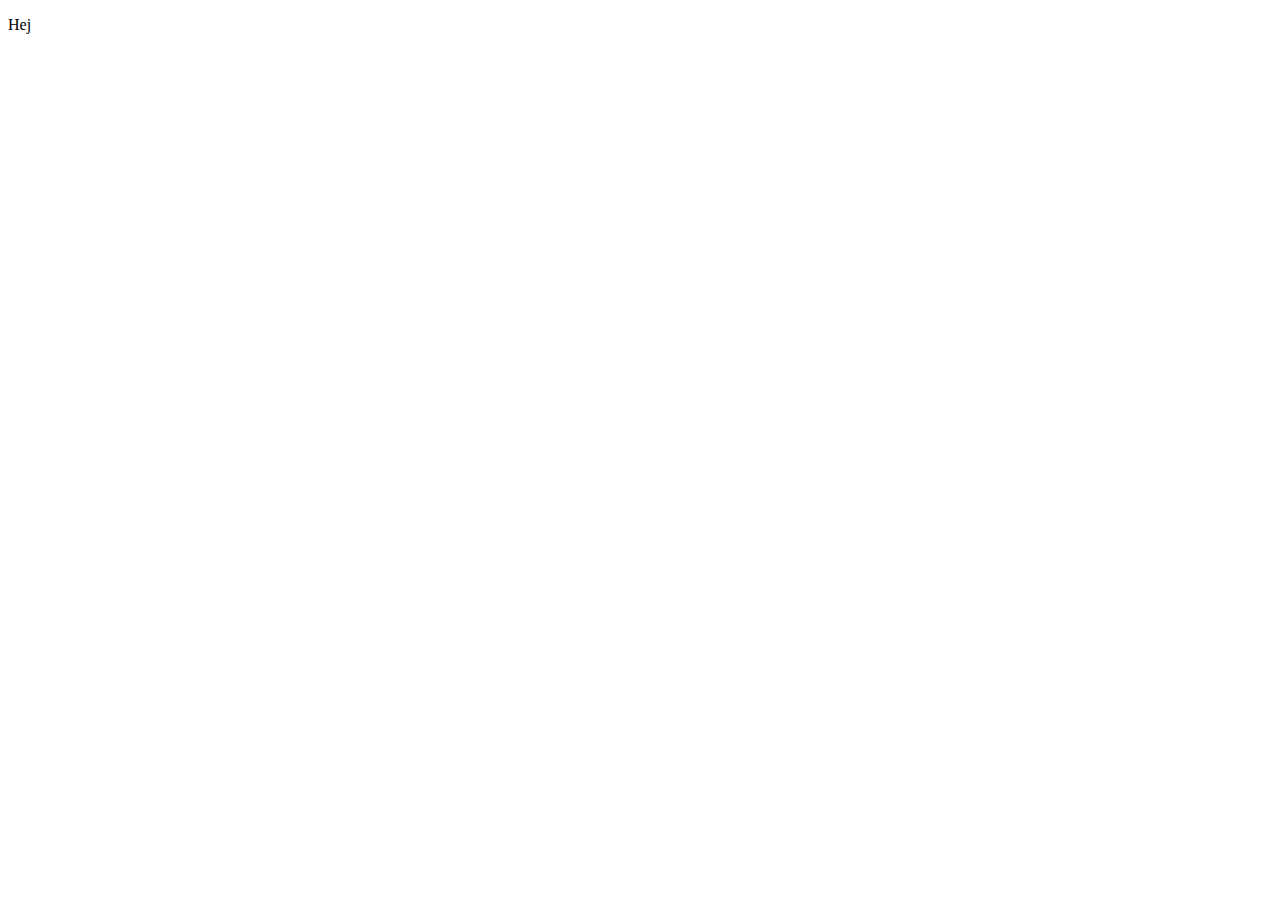
==== index.html @ e20c4552 "hej index" ====
<!DOCTYPE html>
<html lang="en">
<head>
    <meta charset="UTF-8">
    <meta name="viewport" content="width=device-width, initial-scale=1.0">
    <title>Document</title>
</head>
<body>
    <p>Hej</p>
</body>
</html>
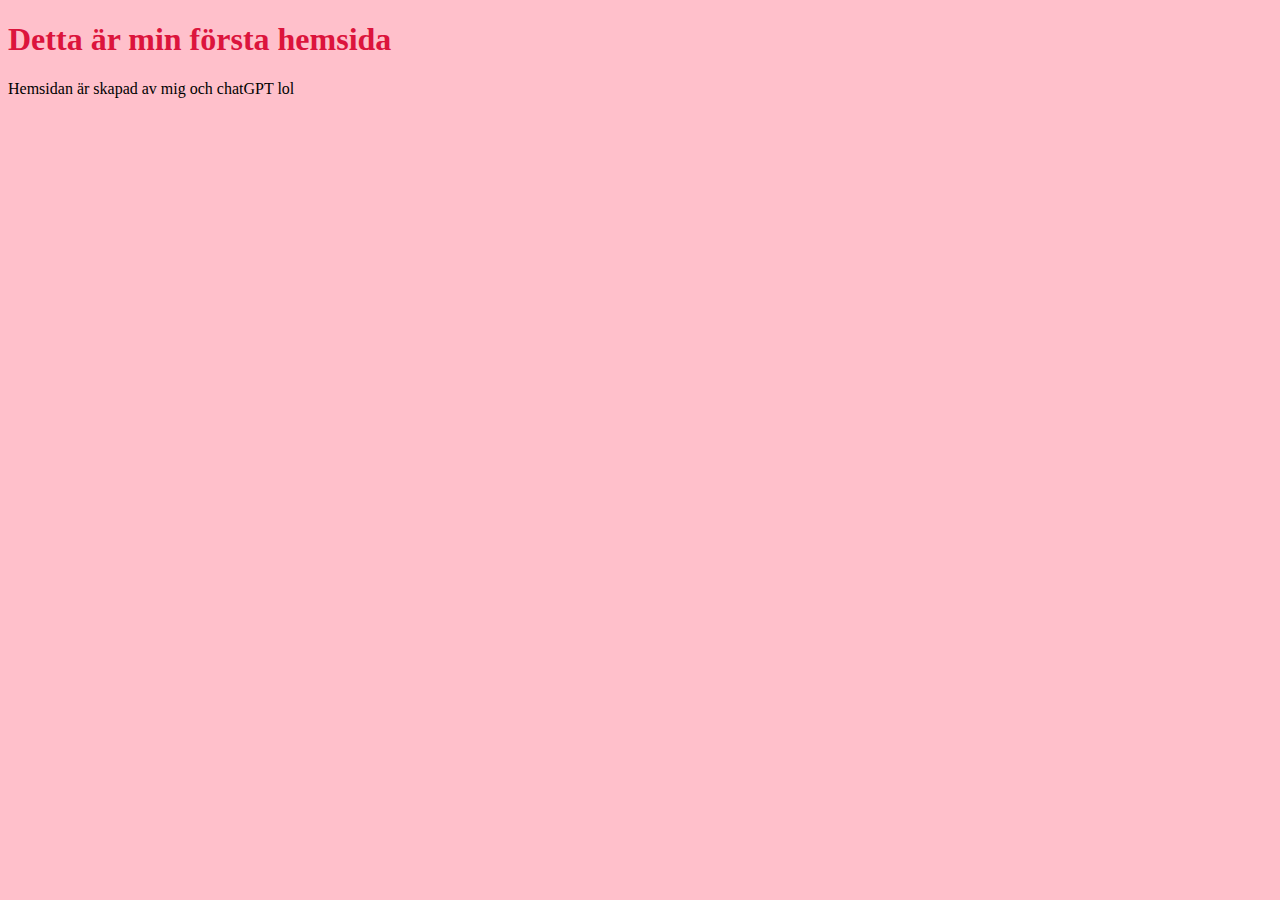
==== commit 36b35290: "färg" ====
--- a/index.html
+++ b/index.html
@@ -4,8 +4,11 @@
     <meta charset="UTF-8">
     <meta name="viewport" content="width=device-width, initial-scale=1.0">
     <title>Document</title>
+    <link rel="stylesheet" type="text/css" href="index.css">
+
 </head>
 <body>
-    <p>Hej</p>
+    <h1>Detta är min första hemsida</h1>
+    <p>Hemsidan är skapad av mig och chatGPT lol</p>
 </body>
 </html>--- a/index.css
+++ b/index.css
@@ -0,0 +1,10 @@
+body {
+    background-color: pink;
+}
+
+h1 {
+    color: crimson;
+}
+p {
+    color: #000;
+}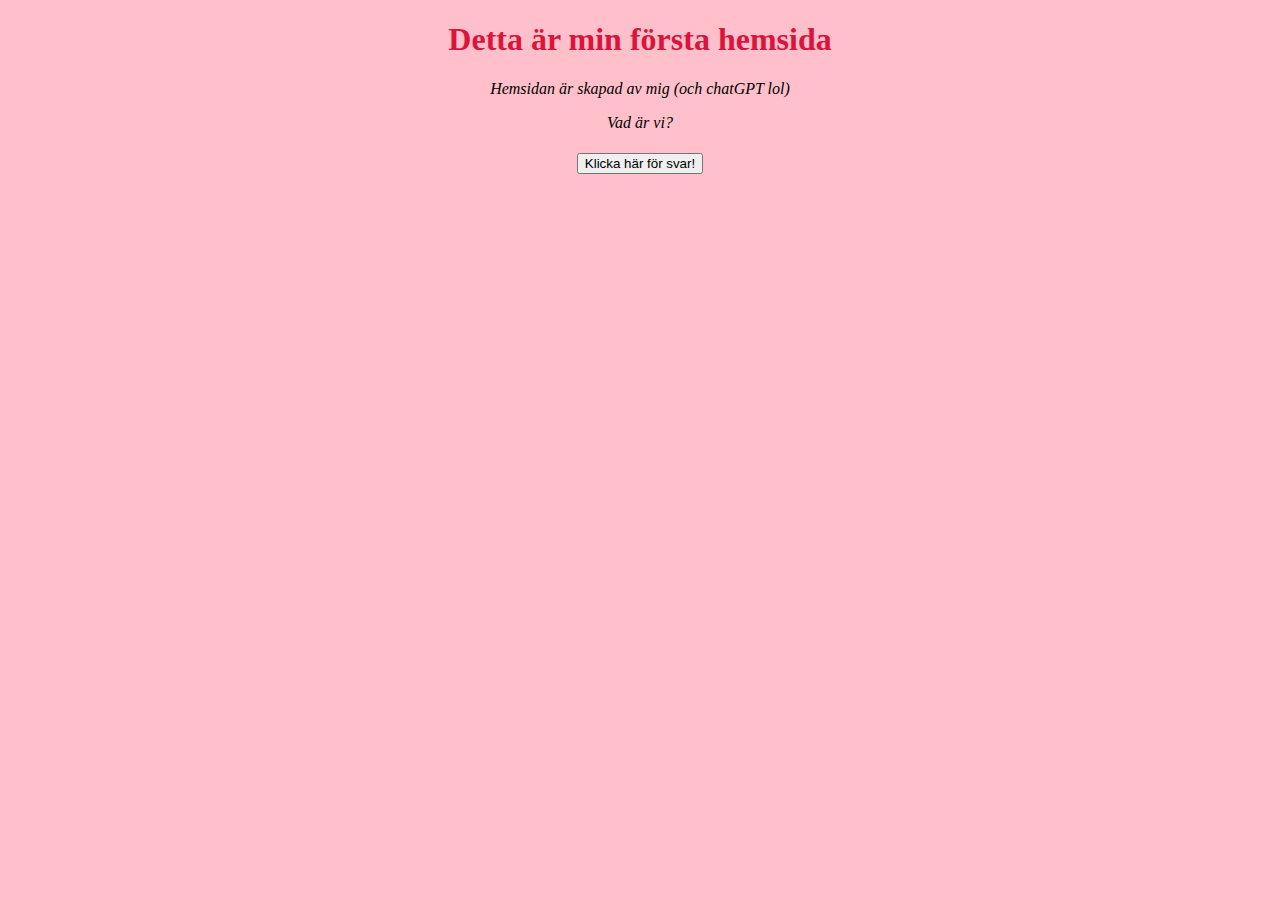
==== commit cec22499: "button" ====
--- a/index.html
+++ b/index.html
@@ -5,10 +5,16 @@
     <meta name="viewport" content="width=device-width, initial-scale=1.0">
     <title>Document</title>
     <link rel="stylesheet" type="text/css" href="index.css">
-
+    <script>
+        function myFunction() {
+            document.getElementById("demo").innerHTML = "WE'RE THREE BEST FRIENDS THAT ANYONE COULD HAVE!"
+        }
+    </script>
 </head>
 <body>
     <h1>Detta är min första hemsida</h1>
-    <p>Hemsidan är skapad av mig och chatGPT lol</p>
+    <p>Hemsidan är skapad av mig (och chatGPT lol)</p>
+    <p id="demo">Vad är vi?</p>
+    <h3><button type="button" onclick="myFunction()">Klicka här för svar!</button></h3>
 </body>
 </html>--- a/index.css
+++ b/index.css
@@ -1,10 +1,19 @@
 body {
     background-color: pink;
+    justify-content: center;
 }
 
 h1 {
     color: crimson;
+    text-align: center;
 }
 p {
     color: #000;
+    text-align: center;   
+    font-style: italic;
+    font-weight: 400;
+}
+
+h3 {
+    text-align: center;
 }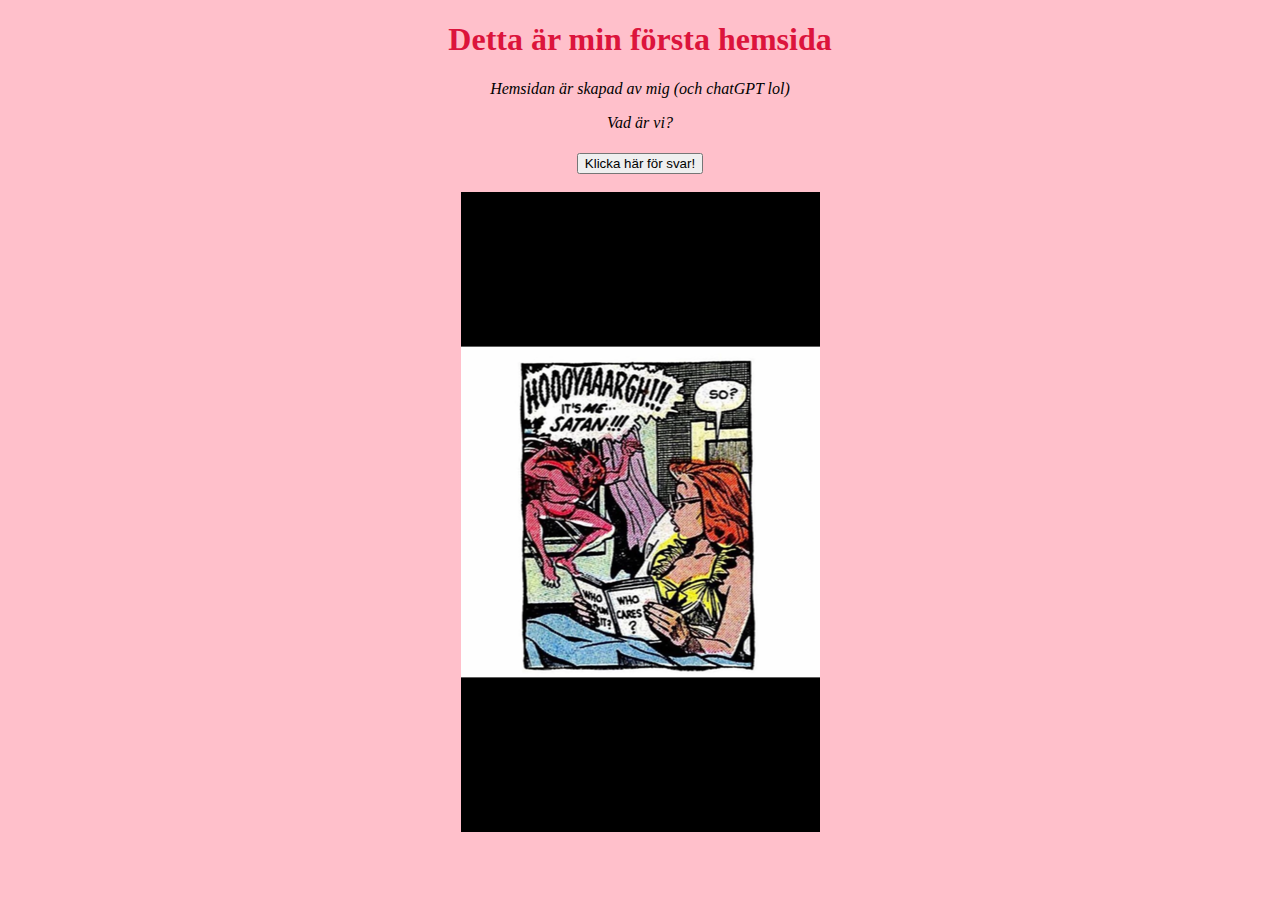
==== commit 80cc1f91: "image" ====
--- a/index.html
+++ b/index.html
@@ -16,5 +16,6 @@
     <p>Hemsidan är skapad av mig (och chatGPT lol)</p>
     <p id="demo">Vad är vi?</p>
     <h3><button type="button" onclick="myFunction()">Klicka här för svar!</button></h3>
+    <p><img src="image.png" alt="imageOnSatan"></p>
 </body>
 </html>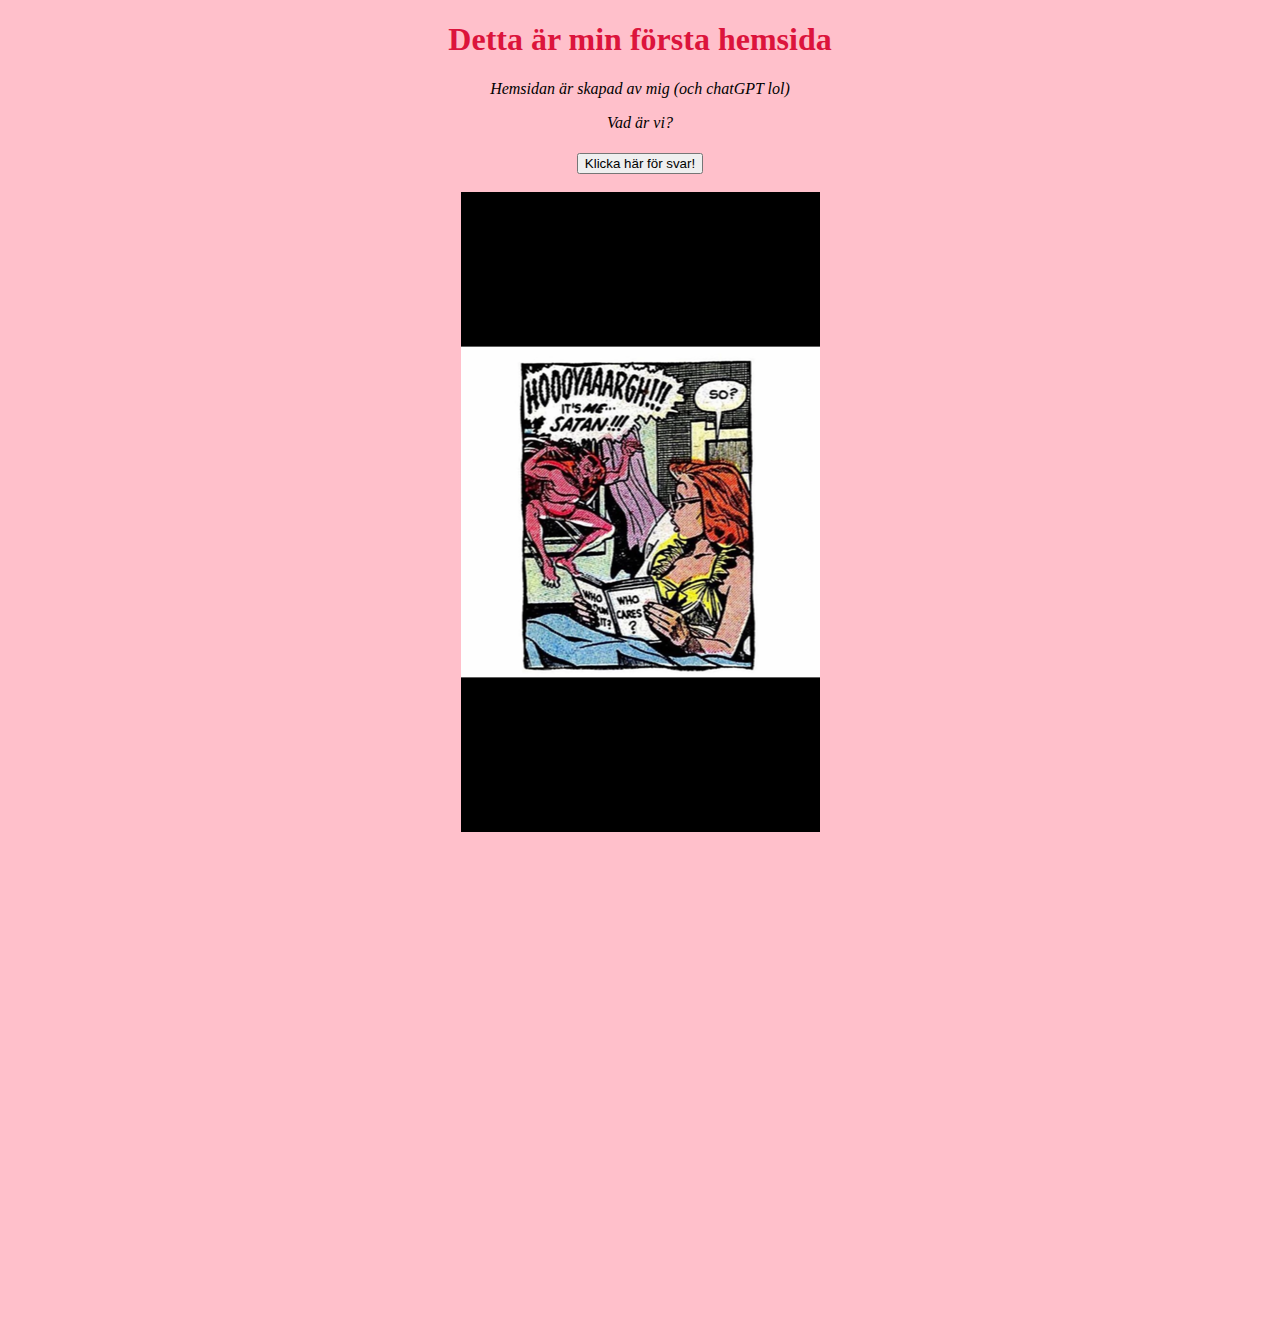
==== commit 21036309: "video" ====
--- a/index.html
+++ b/index.html
@@ -17,5 +17,6 @@
     <p id="demo">Vad är vi?</p>
     <h3><button type="button" onclick="myFunction()">Klicka här för svar!</button></h3>
     <p><img src="image.png" alt="imageOnSatan"></p>
+    <p><iframe width="660" height="415" src="https://www.youtube.com/embed/xsGP35Vd6qQ?si=-4TEdBO-qp1O8O6a" title="YouTube video player" frameborder="0" allow="accelerometer; autoplay; clipboard-write; encrypted-media; gyroscope; picture-in-picture; web-share" referrerpolicy="strict-origin-when-cross-origin" allowfullscreen></iframe></p>
 </body>
 </html>--- a/index.css
+++ b/index.css
@@ -14,6 +14,15 @@
     font-weight: 400;
 }
 
+p iframe {
+    box-sizing: border-box;
+    margin: 20px;
+    border-radius: 50%;
+    padding: 20px;
+    color: crimson;
+
+}
+
 h3 {
     text-align: center;
 }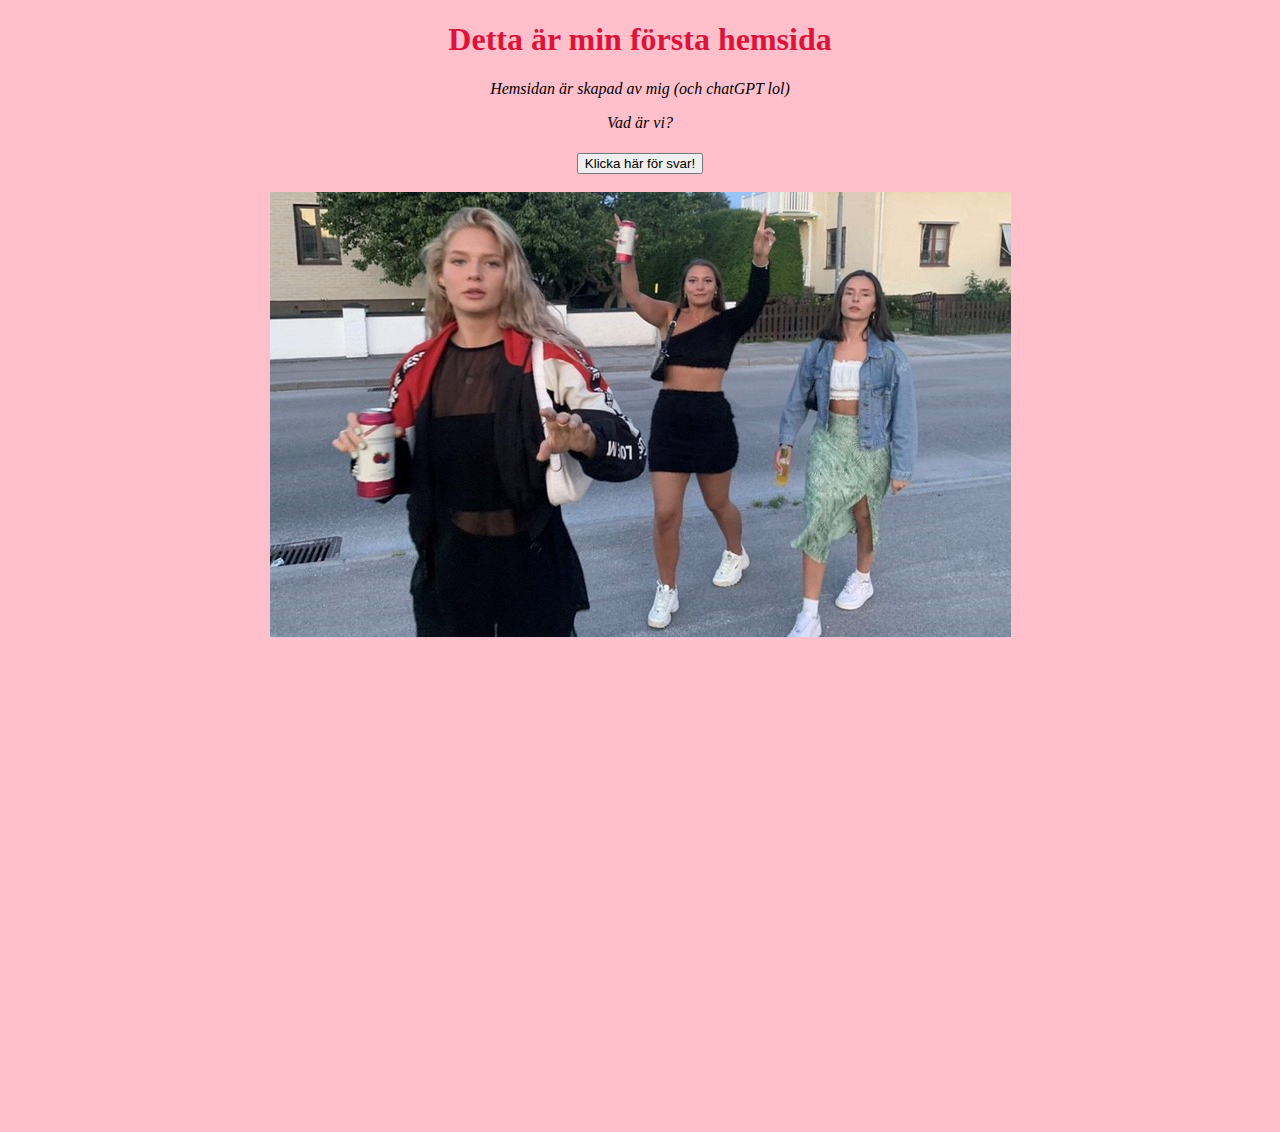
==== commit 4a692ca1: "image byte" ====
--- a/index.html
+++ b/index.html
@@ -16,7 +16,7 @@
     <p>Hemsidan är skapad av mig (och chatGPT lol)</p>
     <p id="demo">Vad är vi?</p>
     <h3><button type="button" onclick="myFunction()">Klicka här för svar!</button></h3>
-    <p><img src="image.png" alt="imageOnSatan"></p>
+    <p><img src="image1.jpg" alt="imageOnSatan"></p>
     <p><iframe width="660" height="415" src="https://www.youtube.com/embed/xsGP35Vd6qQ?si=-4TEdBO-qp1O8O6a" title="YouTube video player" frameborder="0" allow="accelerometer; autoplay; clipboard-write; encrypted-media; gyroscope; picture-in-picture; web-share" referrerpolicy="strict-origin-when-cross-origin" allowfullscreen></iframe></p>
 </body>
 </html>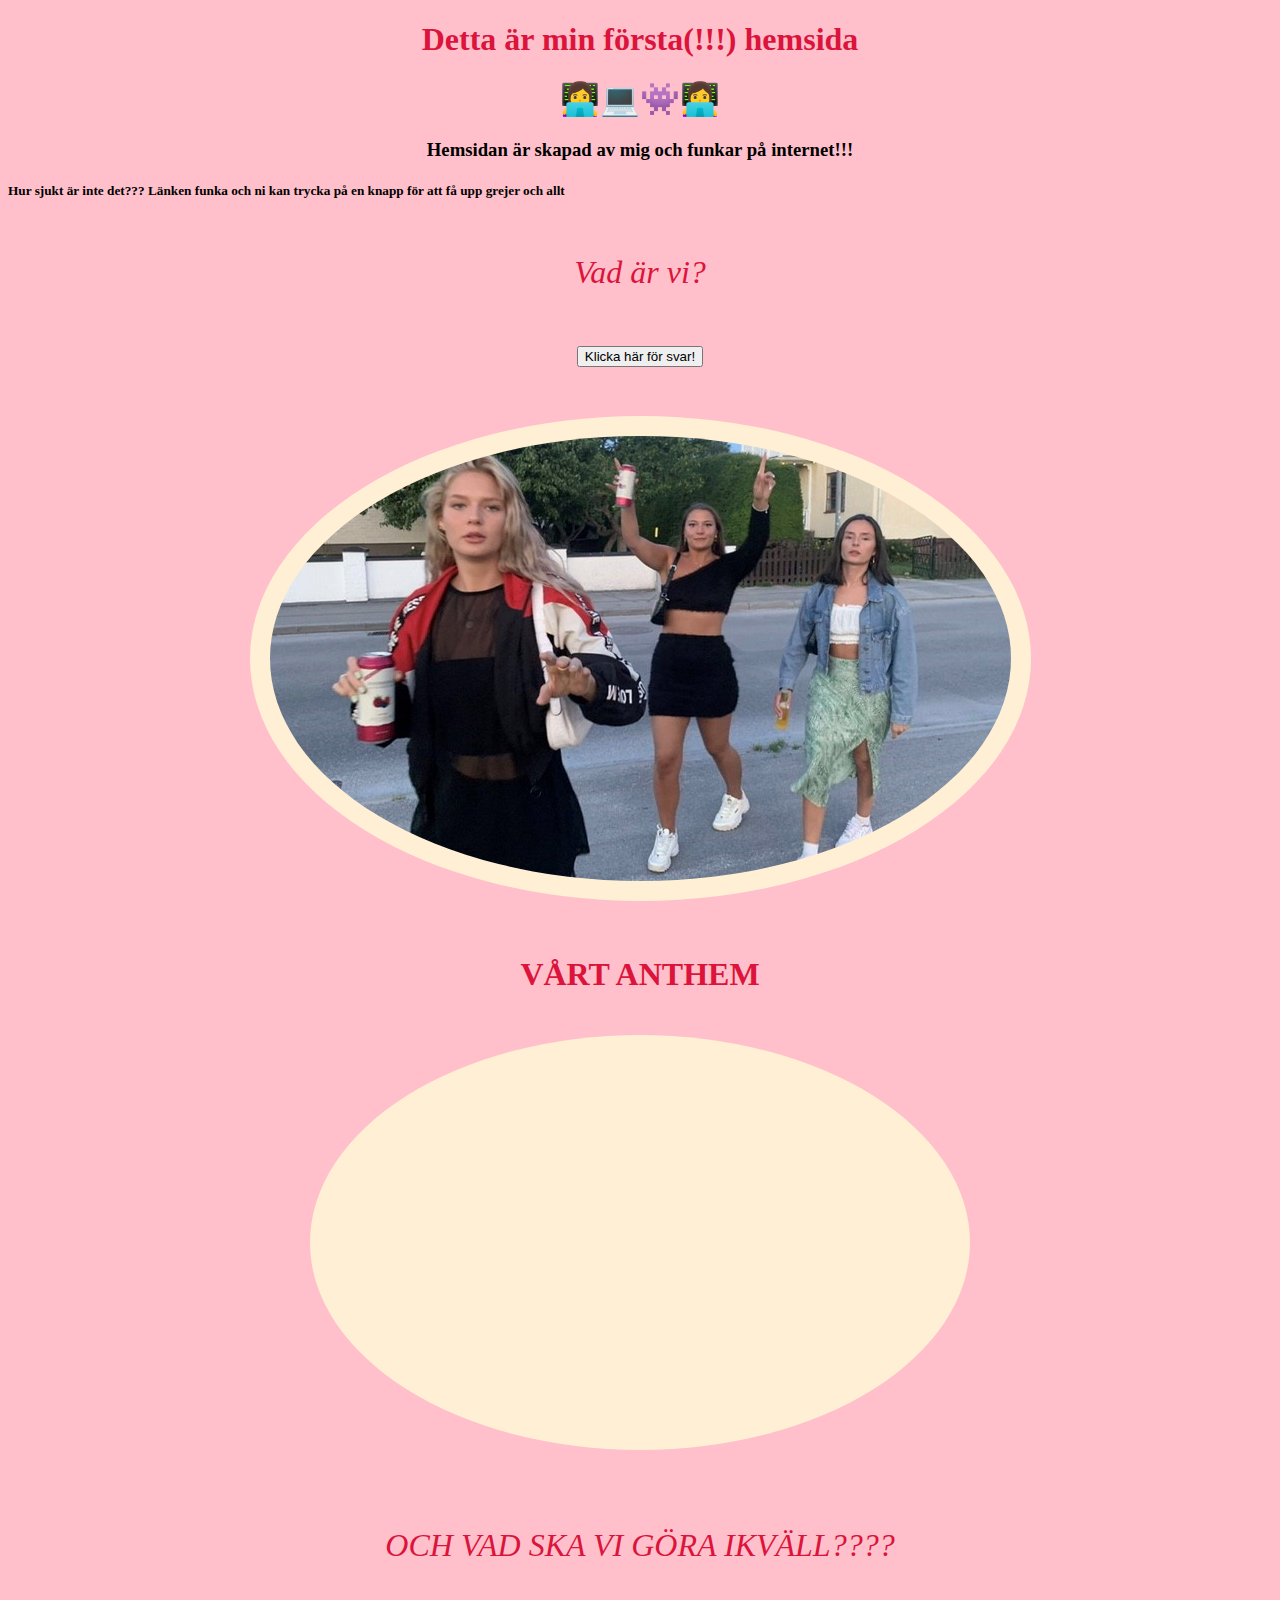
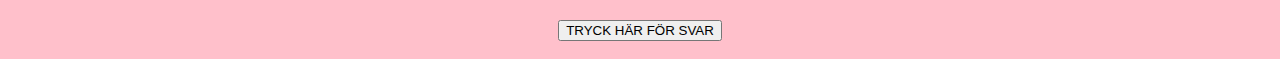
==== commit 7b133b9c: "massor av fix" ====
--- a/index.html
+++ b/index.html
@@ -7,16 +7,27 @@
     <link rel="stylesheet" type="text/css" href="index.css">
     <script>
         function myFunction() {
-            document.getElementById("demo").innerHTML = "WE'RE THREE BEST FRIENDS THAT ANYONE COULD HAVE!"
+            document.getElementById("demo").innerHTML = "WE'RE THREE BEST FRIENDS THAT ANYONE COULD HAVE!💯💯"
+        }
+        function myFunction1() {
+            document.getElementById("demo1").innerHTML = "🍸💗🍻💗💗SUPA💗💗🍻💗🍸"
         }
     </script>
 </head>
 <body>
-    <h1>Detta är min första hemsida</h1>
-    <p>Hemsidan är skapad av mig (och chatGPT lol)</p>
-    <p id="demo">Vad är vi?</p>
+    <h1>Detta är min första(!!!) hemsida</h1>
+    <h1>👩‍💻💻👾👩‍💻</h1>
+    <p><h3>Hemsidan är skapad av mig och funkar på internet!!!</h3></p>
+    <p><h5>Hur sjukt är inte det??? Länken funka och ni kan trycka på en knapp för att få upp grejer och allt</h5></p>
+    <h1><p id="demo">Vad är vi?</p></h1>
     <h3><button type="button" onclick="myFunction()">Klicka här för svar!</button></h3>
-    <p><img src="image1.jpg" alt="imageOnSatan"></p>
+    <p><img src="image1.jpg" alt="imageOfUs"></p>
+
+    <p><h1>VÅRT ANTHEM</h1></p>
     <p><iframe width="660" height="415" src="https://www.youtube.com/embed/xsGP35Vd6qQ?si=-4TEdBO-qp1O8O6a" title="YouTube video player" frameborder="0" allow="accelerometer; autoplay; clipboard-write; encrypted-media; gyroscope; picture-in-picture; web-share" referrerpolicy="strict-origin-when-cross-origin" allowfullscreen></iframe></p>
+    
+    <h1><p id="demo1">OCH VAD SKA VI GÖRA IKVÄLL????</p></h1>
+    <h3><button type="button" onclick="myFunction1()">TRYCK HÄR FÖR SVAR</button></h3>
+
 </body>
 </html>--- a/index.css
+++ b/index.css
@@ -6,11 +6,37 @@
 h1 {
     color: crimson;
     text-align: center;
+    align-items: center;
+    justify-content: center;
+    justify-items: center;
+    align-content: center;
+}
+p h1 {
+    color: crimson;
+    text-align: center;
+    align-items: center;
+    justify-content: center;
+    justify-items: center;
+    align-content: center;
+}
+h1 p {
+    color: crimson;
+}
+
+img {
+
+    box-sizing: border-box;
+    padding: 20px;
+    margin: 30px;
+    background-color: papayawhip;
+    border-radius: 50%;
 }
 p {
     color: #000;
     text-align: center;   
     font-style: italic;
+    justify-content: center;
+    justify-items: center;
     font-weight: 400;
 }
 
@@ -19,10 +45,15 @@
     margin: 20px;
     border-radius: 50%;
     padding: 20px;
-    color: crimson;
+    background-color: papayawhip;
+    justify-content: center;
+    justify-items: center;
 
 }
 
-h3 {
+h3, h4 {
     text-align: center;
-}+}
+
+
+@media(min-width: 1024px) {}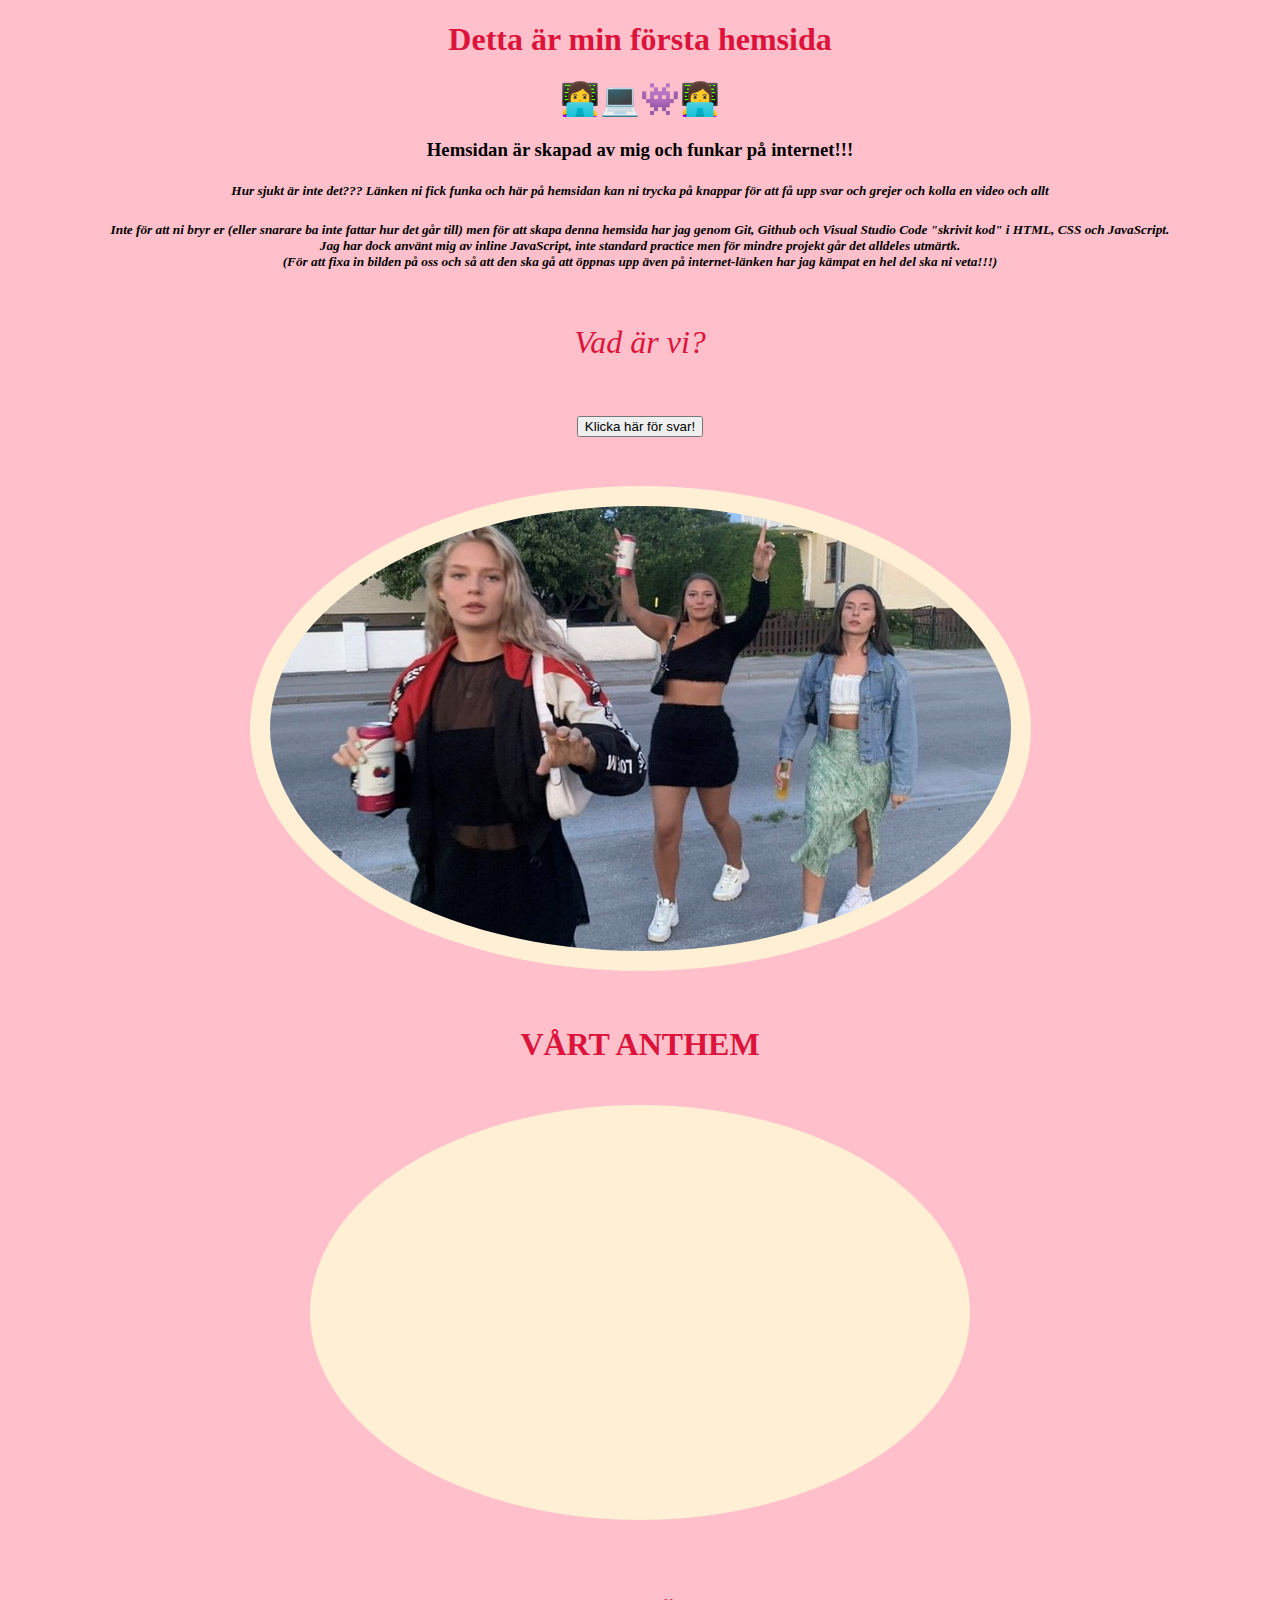
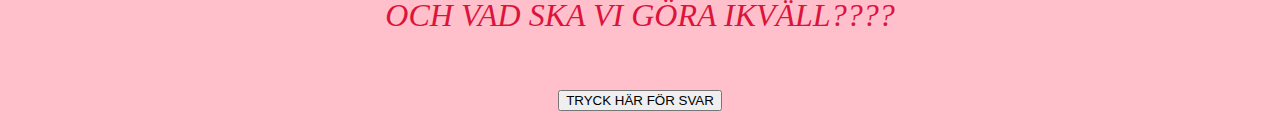
==== commit 0df9df7b: "mer fix" ====
--- a/index.html
+++ b/index.html
@@ -15,10 +15,17 @@
     </script>
 </head>
 <body>
-    <h1>Detta är min första(!!!) hemsida</h1>
+    <h1>Detta är min första hemsida</h1>
     <h1>👩‍💻💻👾👩‍💻</h1>
     <p><h3>Hemsidan är skapad av mig och funkar på internet!!!</h3></p>
-    <p><h5>Hur sjukt är inte det??? Länken funka och ni kan trycka på en knapp för att få upp grejer och allt</h5></p>
+    <p><h5>Hur sjukt är inte det??? Länken ni fick funka och här på hemsidan kan ni trycka på knappar för att få upp svar och grejer och kolla en video och allt</h5></p>
+    <p><h5>
+        Inte för att ni bryr er (eller snarare ba inte fattar hur det går till) 
+        men för att skapa denna hemsida har jag genom Git, Github och Visual Studio Code 
+        "skrivit kod" i HTML, CSS och JavaScript. <br> Jag har dock använt mig av inline JavaScript, 
+        inte standard practice men för mindre projekt går det alldeles utmärtk. <br>(För att fixa in bilden på oss 
+        och så att den ska gå att öppnas upp även på internet-länken har jag kämpat en hel del ska ni veta!!!) 
+    </h5></p>
     <h1><p id="demo">Vad är vi?</p></h1>
     <h3><button type="button" onclick="myFunction()">Klicka här för svar!</button></h3>
     <p><img src="image1.jpg" alt="imageOfUs"></p>
--- a/index.css
+++ b/index.css
@@ -55,5 +55,10 @@
     text-align: center;
 }
 
+h5 {
+    text-align: center;
+    font-style: italic;
+}
+
 
 @media(min-width: 1024px) {}